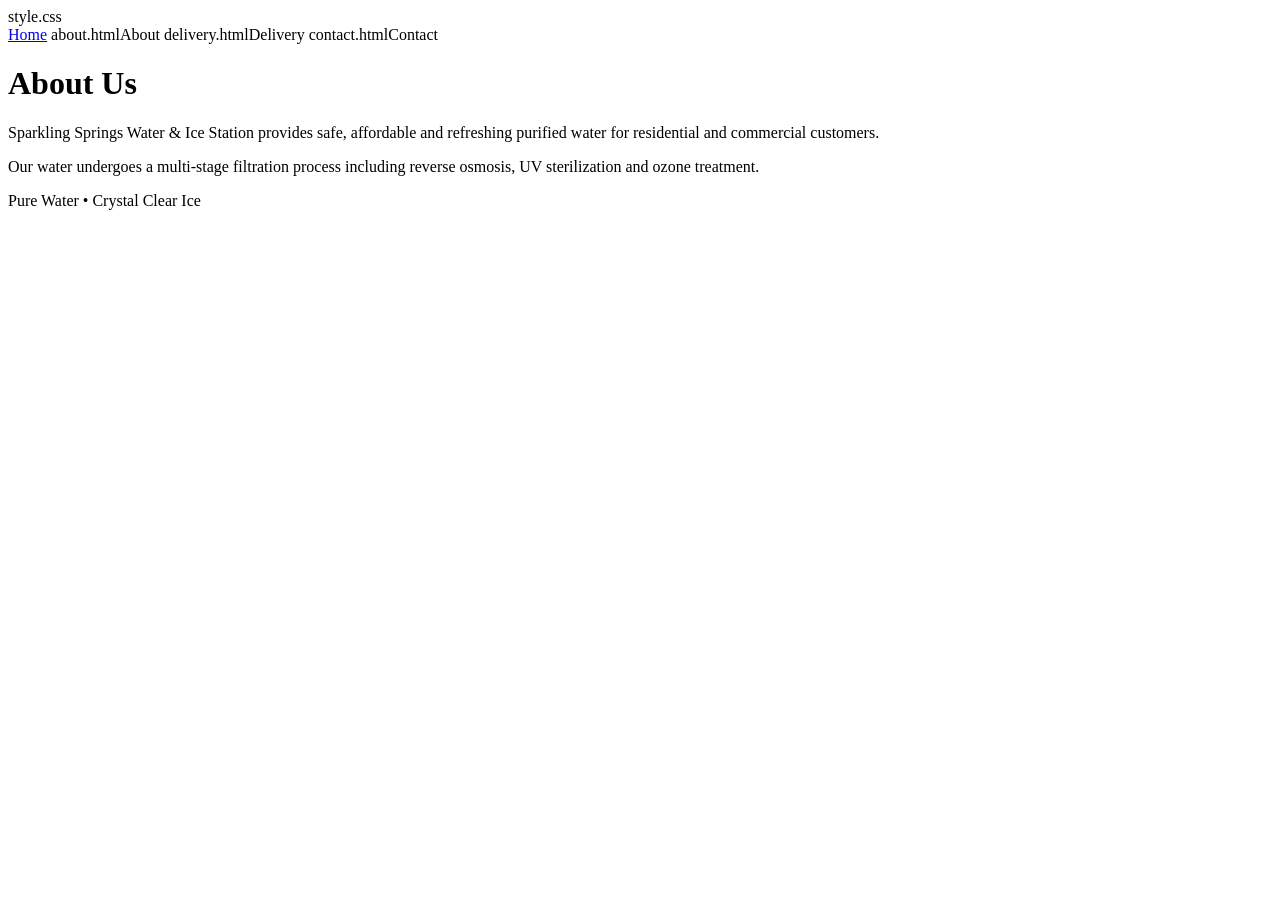
==== about.html @ 6001b2c4 "Create about.html" ====
<!DOCTYPE html>
<html>
<head>
<title>About Us</title>
style.css
</head>

<body>

<nav>
<a href="index.html">Home</a>
about.htmlAbout</a>
<a ducts.htmlProducts</a>
delivery.htmlDelivery</a>
contact.htmlContact</a>
</nav>

<div class="container">

<h1>About Us</h1>

<p>
Sparkling Springs Water & Ice Station provides
safe, affordable and refreshing purified water
for residential and commercial customers.
</p>

<p>
Our water undergoes a multi-stage filtration
process including reverse osmosis, UV
sterilization and ozone treatment.
</p>

</div>

<footer>
Pure Water • Crystal Clear Ice
</footer>

</body>
</html>
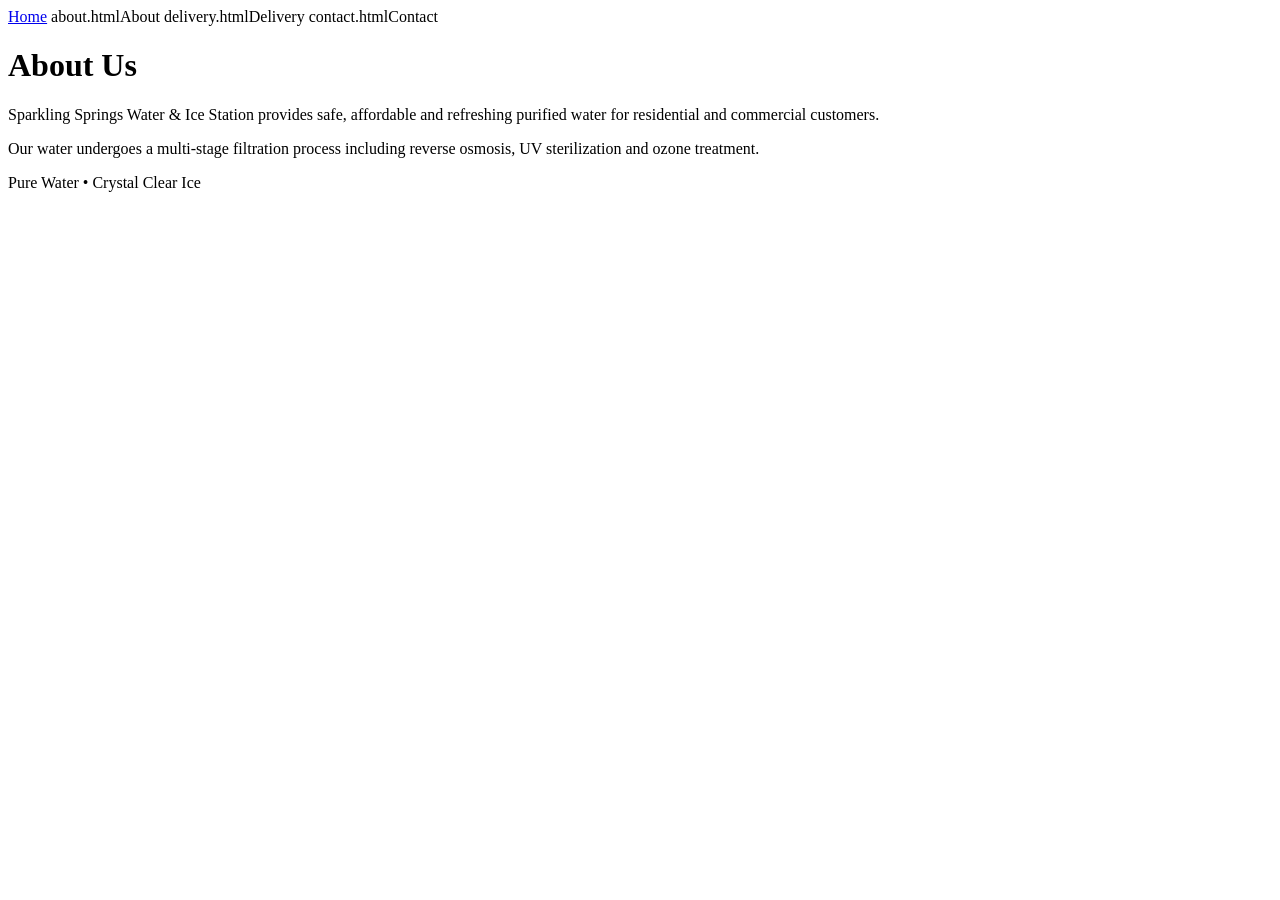
==== commit b7c735d8: "Update about.html" ====
--- a/about.html
+++ b/about.html
@@ -2,7 +2,7 @@
 <html>
 <head>
 <title>About Us</title>
-style.css
+<link rel="style.css"
 </head>
 
 <body>
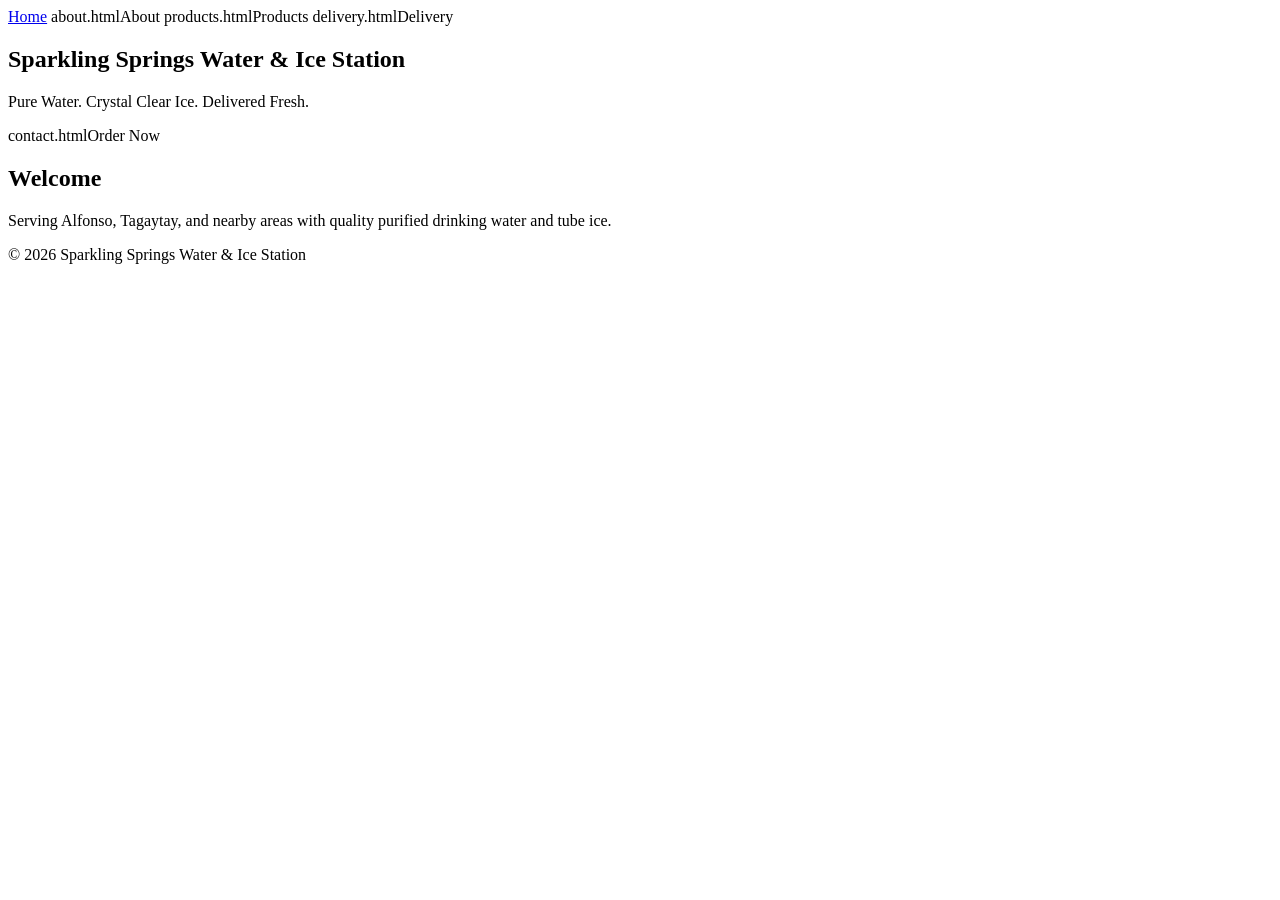
==== commit 5c290b9a: "Update about.html" ====
--- a/about.html
+++ b/about.html
@@ -1,41 +1,45 @@
 <!DOCTYPE html>
-<html>
+<html lang="en">
+
 <head>
-<title>About Us</title>
-<link rel="style.css"
+    <meta charset="UTF-8">
+    <meta name="viewport" content="width=device-width, initial-scale=1.0">
+    <title>Sparkling Springs Water & Ice Station</title>
+
 </head>
 
 <body>
 
-<nav>
-<a href="index.html">Home</a>
-about.htmlAbout</a>
-<a ducts.htmlProducts</a>
-delivery.htmlDelivery</a>
-contact.htmlContact</a>
-</nav>
+    <nav>
+        <a href="index.html">Home</a>
+        about.htmlAbout</a>
+        products.htmlProducts</a>
+        delivery.htmlDelivery</a>
+        <ontact.htmlContact</a>
+    </nav>
 
-<div class="container">
+    <section class="hero">
+        <h1>Sparkling Springs Water & Ice Station</h1>
 
-<h1>About Us</h1>
+        <p>Pure Water. Crystal Clear Ice. Delivered Fresh.</p>
 
-<p>
-Sparkling Springs Water & Ice Station provides
-safe, affordable and refreshing purified water
-for residential and commercial customers.
-</p>
+        contact.htmlOrder Now</a>
+    </section>
 
-<p>
-Our water undergoes a multi-stage filtration
-process including reverse osmosis, UV
-sterilization and ozone treatment.
-</p>
+    <section class="container">
 
-</div>
+        <h2>Welcome</h2>
 
-<footer>
-Pure Water • Crystal Clear Ice
-</footer>
+        <p>
+            Serving Alfonso, Tagaytay, and nearby areas with quality purified
+            drinking water and tube ice.
+        </p>
+
+    </section>
+
+    <footer>
+        © 2026 Sparkling Springs Water & Ice Station
+    </footer>
 
 </body>
 </html>
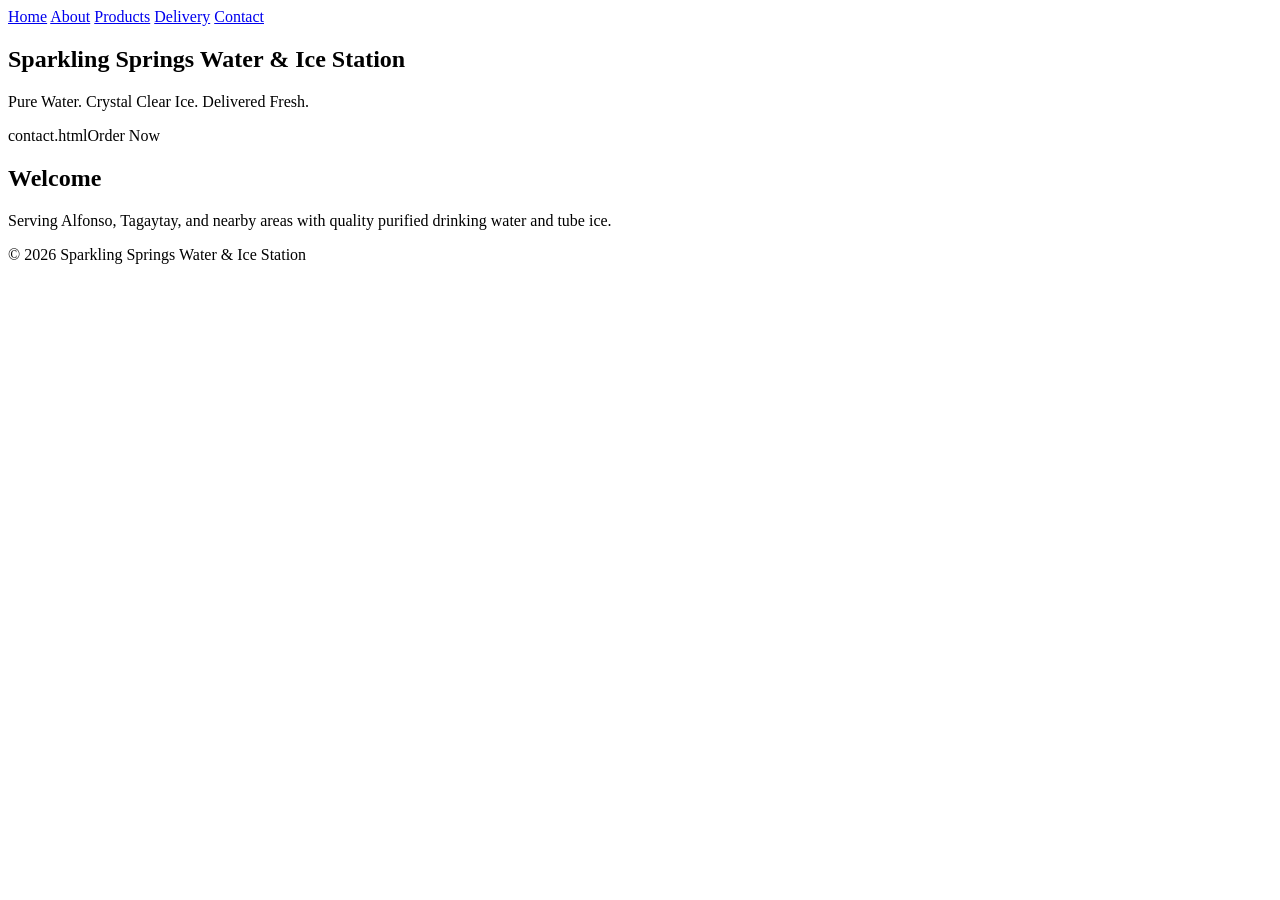
==== commit 3340f270: "Update about.html" ====
--- a/about.html
+++ b/about.html
@@ -12,10 +12,10 @@
 
     <nav>
         <a href="index.html">Home</a>
-        about.htmlAbout</a>
-        products.htmlProducts</a>
-        delivery.htmlDelivery</a>
-        <ontact.htmlContact</a>
+        <a href="about.html">About</a>
+        <a href="products.html">Products</a>
+        <a href="delivery.html">Delivery</a>
+        <a href="contact.html">Contact</a>
     </nav>
 
     <section class="hero">
